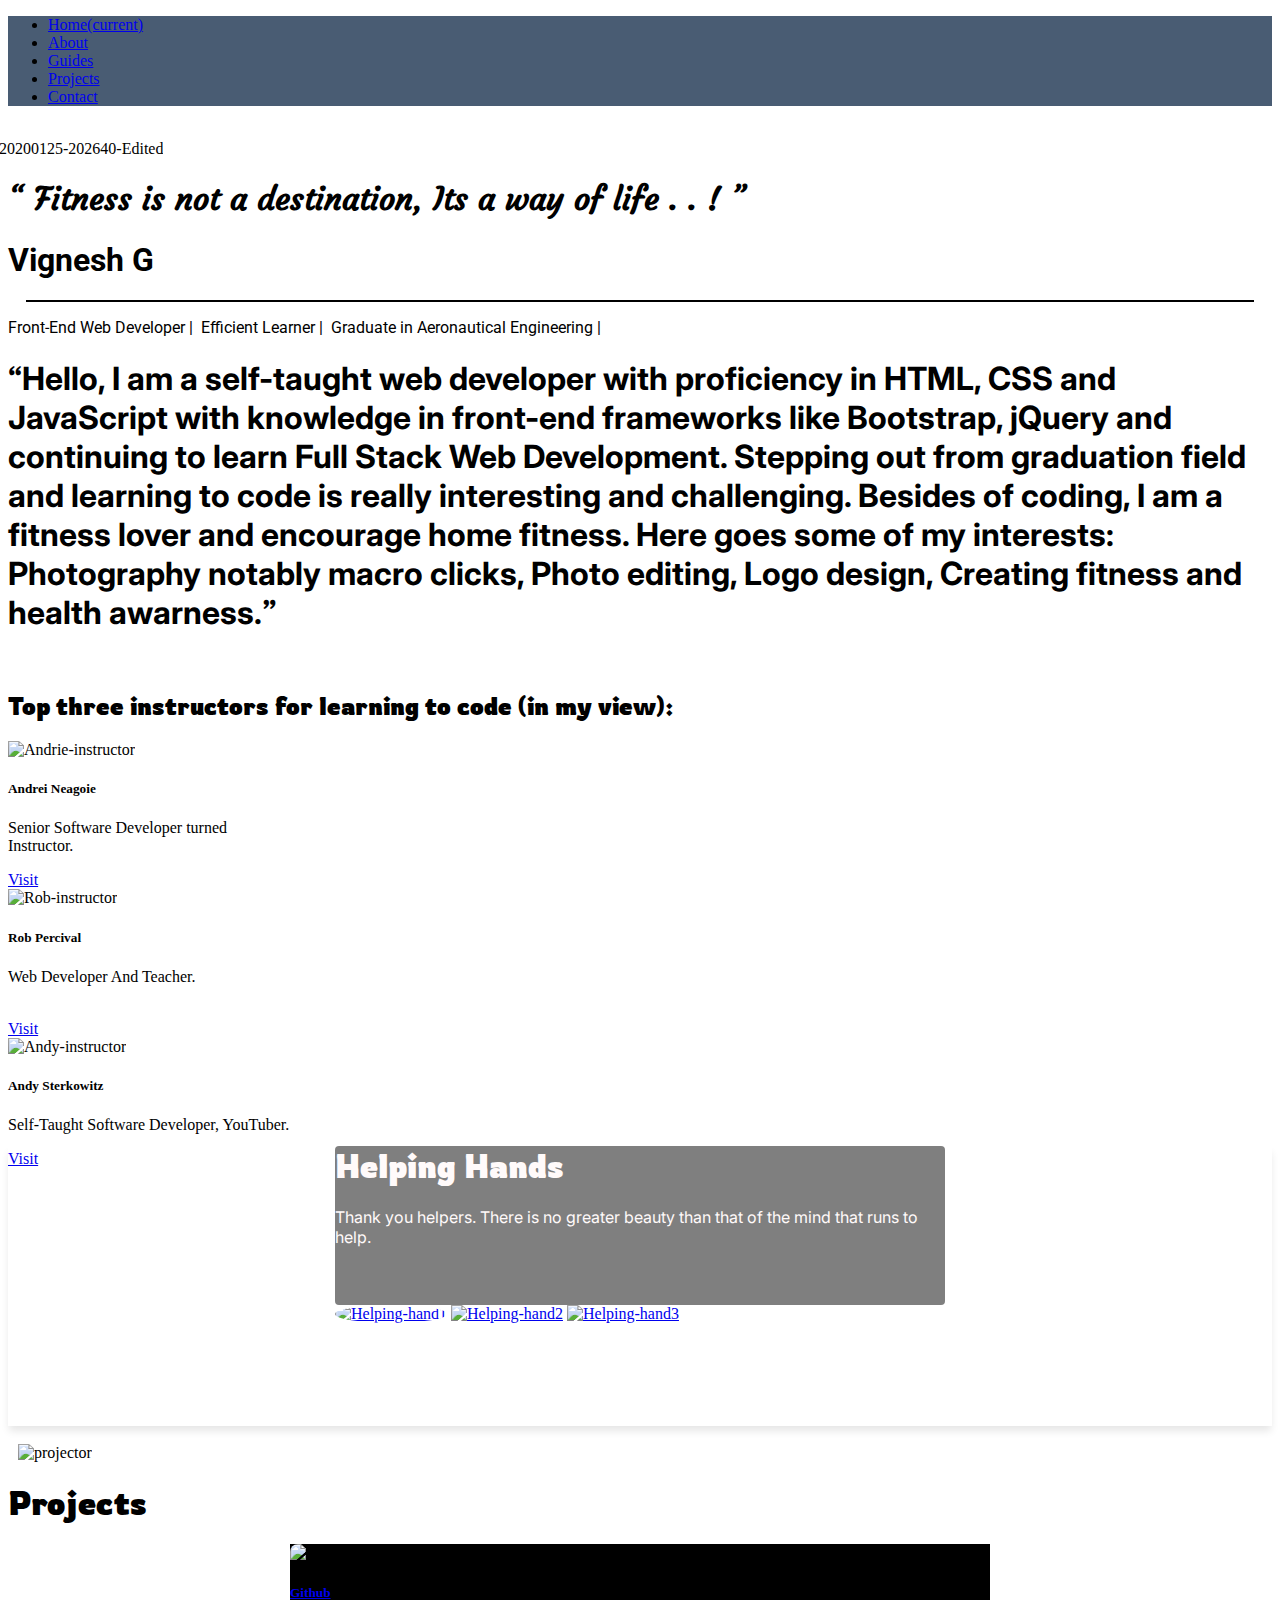
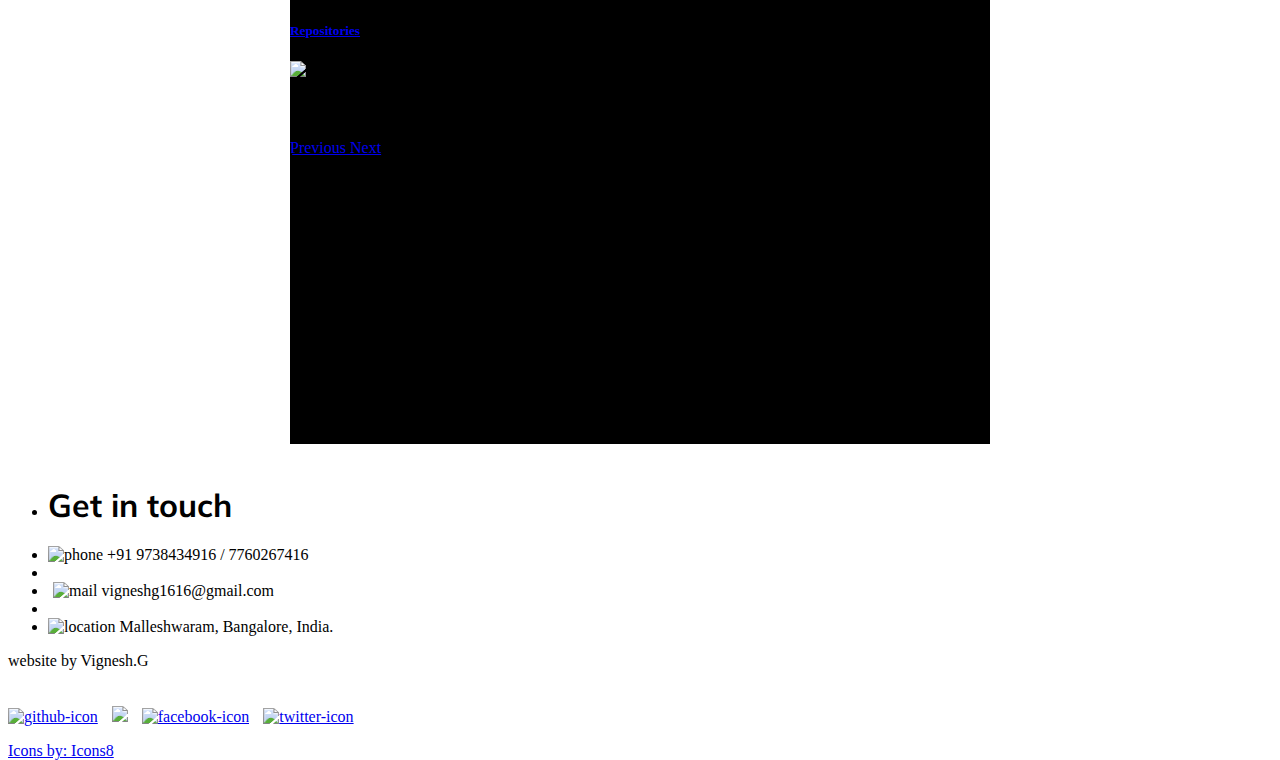
==== index.html @ 6b2b6264 "Add files via upload" ====
<!DOCTYPE html>
<html>

<head>
    <meta name="description" content="Portfolio website of Vignesh G, Front End Web Developer &amp; Graphic designer.">
    <meta name="keywords" content="Vignesh, Vignesh G, LeanBeast, Lean Beast, Web Developer, vg, Front End developer, Front End, vgbhai">

    <title>Vignesh G</title>
    <link rel="icon" type="image/png" href="https://i.ibb.co/ZXrVsCr/Leanbeast-favicon.png">
    <link rel="apple-touch-icon" href="https://i.ibb.co/ZXrVsCr/Leanbeast-favicon.png">
    <link rel="apple-touch-icon" sizes="72x72" href="https://i.ibb.co/ZXrVsCr/Leanbeast-favicon.png">
    <link rel="apple-touch-icon" sizes="114x114" href="https://i.ibb.co/ZXrVsCr/Leanbeast-favicon.png">
    <link rel="stylesheet" href="https://stackpath.bootstrapcdn.com/bootstrap/4.5.0/css/bootstrap.min.css" integrity="sha384-9aIt2nRpC12Uk9gS9baDl411NQApFmC26EwAOH8WgZl5MYYxFfc+NcPb1dKGj7Sk" crossorigin="anonymous">
    <link href="https://fonts.googleapis.com/css2?family=Courgette&family=Domine&family=Inter:wght@300;400&family=Mulish&family=Roboto&family=Rowdies:wght@300&display=swap" rel="stylesheet">
    <link rel="stylesheet" href="./style.css" type="text/css">

</head>


<body>
    <!--Navbar-->

    <nav class="navbar navbar-expand-lg  navbar-light font-weight-bolder text-white  d-flex justify-content-end fixed-top navbarcolor">

        <!-- Navbar Button on Right, for it to work change below div class "navbar-expand" to "collapse navbar-collapse" -->
        <!--   <button class="navbar-toggler " type="button" data-toggle="collapse" data-target="#navbarSupportedContent" aria-controls="navbarSupportedContent" aria-expanded="false" aria-label="Toggle navigation">
            <span class="navbar-toggler-icon"></span>
        </button> -->


        <div class="navbar-expand" id="navbarSupportedContent">
            <ul class="navbar-nav mr-auto ">
                <li class="nav-item active ">
                    <a class="nav-link border-right border-white-50 px-4 text-light " href="#">Home<span class="sr-only">(current)</span></a>
                </li>
                <li class="nav-item">
                    <a class="nav-link border-right border-white-50 px-4 text-light" href="#about">About</a>
                </li>

                <li class="nav-item">
                    <a class="nav-link border-right border-white-50 px-4 text-light" href="#guide">Guides</a>
                </li>

                <li class="nav-item">

                    <a class="nav-link border-right border-white-50 px-4 text-light" href="#projects">Projects</a>
                </li>

                <li class="nav-item">
                    <a class="nav-link border-right border-white-50 px-4  text-light " href="#contact">Contact</a>
                </li>

            </ul>

        </div>
    </nav>
    <div class="container-fluid my-5">&nbsp;</div>

    <!--Photo Content-->

    <div class="jumbotron jumbotron-fluid shadow p-3 mb-5 bg-white mt-5 jumbotronmod d-flex bd-highlight flex-row  user-select-none">
        <div class=" p-2 bd-highlight my-0">
            <img class="mypic" src="https://i.ibb.co/gvtqM6b/20200125-202640-Edited.jpg" alt="20200125-202640-Edited"> </div>

        <div class=" p-2 flex-column d-flex align-items-start bd-highlight  ">
            <div class="mb-auto p-2 bd-highlight ml-3">
                <h1 class="fit_quote">&ldquo; Fitness is not a destination, Its a way of life . . &#33; &rdquo; </h1>
            </div>
            <!--        <div class="sep">&nbsp;</div> -->
            <div class="d-flex flex-column p-2 bd-highlight ">
                <h1 class="display-4 ml-3 mb-n2 bd-highlight myname">Vignesh G </h1>
                <hr class="mb-2 ml-4 nameline shadow bg-white rounded   ">
                <div class="d-flex flex-row">
                    <p class="ml-4 myskills ">Front-End Web Developer &#124;&nbsp; Efficient Learner &#124;&nbsp; Graduate in Aeronautical Engineering &#124;</p>
                </div>
            </div>
            <div id="about"></div>
        </div>

    </div>

    <!--About Me-->

    <h1 class="display-4  px-5  text-justify content_text  user-select-none"><span class="doublequotes">&ldquo;</span>Hello, I am a self-taught web developer with proficiency in HTML, CSS and JavaScript with knowledge in front-end frameworks like Bootstrap, jQuery and continuing to learn Full Stack Web Development. Stepping out from graduation field and learning to code is really interesting and challenging. Besides of coding, I am a fitness lover and encourage home fitness. Here goes some of my interests: Photography notably macro clicks, Photo editing, Logo design, Creating fitness and health awarness.<span class="doublequotes">&rdquo;</span> </h1>

    <div class="m-5" id="guide">&nbsp;</div>

    <!--   Instructors-->

    <div class="jumbotron jumbotron_instructors m-auto  shadow rounded pt-2  user-select-none">
        <h2 class="display-5 pb-1 text-center heading_text">Top three instructors for learning to code (in my view):</h2>

        <div class="d-flex align-items-start">
            <div class="card  mb-n5 mx-3 d-flex flex-column bd-highlight " style="width: 18rem;">
                <img src="https://i.ibb.co/H7hWCCL/Andrie-instructor.jpg" class="card-img-top p-2 bd-highlight cardimg" alt="Andrie-instructor">
                <div class="card-body p-2 bd-highlight">
                    <h5 class="card-title text-center">Andrei Neagoie</h5>
                    <p class="card-text text-center">Senior Software Developer turned Instructor.</p>
                    <a href="https://www.udemy.com/user/andrei-neagoie/" target="_blank" class="btn btn-block btn-info mt-n1">Visit</a>
                </div>
            </div>

            <div class="card  mb-n5 mx-3 d-flex flex-column bd-highlight " style="width: 18rem;">
                <img src="https://i.ibb.co/qnCvxKD/Rob-instructor.jpg" class="card-img-top p-2 bd-highlight cardimg" alt="Rob-instructor">
                <div class="card-body p-2 bd-highlight">
                    <h5 class="card-title text-center">Rob Percival</h5>
                    <p class="card-text text-center">Web Developer And Teacher.<br>&nbsp;</p>
                    <a href="https://www.udemy.com/user/robpercival/" target="_blank" class="btn btn-block btn-info mt-n1">Visit</a>
                </div>
            </div>

            <div class="card  mb-n5 mx-3 d-flex flex-column bd-highlight " style="width: 18rem;">
                <img src="https://i.ibb.co/QDQJ0d8/Andy-instructor.jpg" class="card-img-top p-2 bd-highlight cardimg" alt="Andy-instructor">
                <div class="card-body p-2 bd-highlight">
                    <h5 class="card-title text-center">Andy Sterkowitz</h5>
                    <p class="card-text text-center">Self-Taught Software Developer, YouTuber.</p>
                    <a href="https://www.youtube.com/c/AndySterkowitz/featured" target="_blank" class="btn btn-block btn-info mt-n1">Visit</a>
                </div>
            </div>
        </div>

    </div>

    <div class=" m-5">&nbsp;</div>

    <!--        Helping hands-->

    <div class="jumbotron jumbotron_helpinghands flex-column bg-white  user-select-none  ">

        <div class="helping_hands shadow bg-white">
            <div class="helping_tint">
                <h1 class="display-4 text-center flex-column heading_text">Helping Hands</h1>
                <p class="lead text-center flex-column content_text">Thank you helpers. There is no greater beauty than that of the mind that runs to help.</p>
            </div>
            <div class="flex-row  d-flex justify-content-around">

                <a href="https://praveen.science/" target="_blank"><img class="helping_handsimg1 mt-4" src="https://i.ibb.co/1XvX3nL/Helping-hand1.jpg" alt="Helping-hand1" border="0"></a>



                <a href="https://www.linkedin.com/company/devscripts/" target="_blank"><img class="helping_handsimg2 mt-4 ml-3" src="https://i.ibb.co/MCDhyYk/Helping-hand2.png" alt="Helping-hand2" border="0"></a>

                <a href="https://letsupgrade.in/" target="_blank"><img class="helping_handsimg3 mt-5" src="https://i.ibb.co/qsQ3W7P/Helping-hand3.png" alt="Helping-hand3" border="0"></a>
            </div>

        </div>


    </div>

    <div class=" mt-5" id="projects">&nbsp;</div>

    <!--   Projects-->

    <div class="mt-5 bg-none d-flex flex-row bd-highlight mb-3  user-select-none">
        <img class="project_img p-2 bd-highlight mb-5" src="https://i.ibb.co/zPhQCy5/projector.png" alt="projector">
        <h1 class="display-4  bd-highlight heading_text ml-2">Projects</h1>
    </div>
    <div class="project_bar  user-select-none">
        <div id="carouselExampleFade" class="carousel slide carousel-fade shadow-lg" data-ride="carousel">
            <div class="carousel-inner">
                <div class="carousel-item active">
                    <img src="https://img.icons8.com/bubbles/500/000000/github.png" class="d-block w-100" alt="black1">
                    <div class="carousel-caption d-none d-md-block alert alert-success">
                        <a href="https://github.com/VigneshG1616?tab=repositories" target="_blank">
                            <h5>Github</h5>
                            <h5>Repositories</h5>
                        </a>



                    </div>
                </div>
                <div class="carousel-item">
                    <img src="https://i.ibb.co/W6vWXjB/black1.jpg" class="d-block w-100 " alt="black">
                    <div class="carousel-caption d-none d-md-block">
                        <h5>Adding soon</h5>
                        <!--        <p>Nulla vitae elit libero, a pharetra augue mollis interdum.</p>-->
                    </div>
                </div>

            </div>
            <a class="carousel-control-prev" href="#carouselExampleFade" role="button" data-slide="prev">
                <span class="carousel-control-prev-icon" aria-hidden="true"></span>
                <span class="sr-only">Previous</span>
            </a>
            <a class="carousel-control-next" href="#carouselExampleFade" role="button" data-slide="next">
                <span class="carousel-control-next-icon" aria-hidden="true"></span>
                <span class="sr-only">Next</span>
            </a>
        </div>
    </div>

    <div class="m-5">&nbsp;</div>

    <!--Get in touch-->

    <div class="jumbotron jumbotron-fluid jumbotron_bottom  d-flex justify-content-between" id="contact">

        <div class="">

            <ul class="list-unstyled ml-5 allow_selection">
                <li>
                    <h1 class="display-4 ml-3 contact_text  user-select-none">Get in touch</h1>
                </li>
                <li class="mt-3 ml-5 pl-5">
                    <img class="phone" src="https://img.icons8.com/ios-filled/50/000000/phone-message.png" alt="phone">
                    <span class="ml-2 pl-1">+91 9738434916 / 7760267416</span>
                </li>
                <li>&nbsp;</li>
                <li class="ml-5 pl-5">
                    <img class="mail" src="https://img.icons8.com/metro/26/000000/email.png" alt="mail">
                    <span class="ml-3">vigneshg1616&#64;gmail.com</span>
                </li>

                <li>&nbsp;</li>
                <li class="ml-5 pl-5">
                    <img class="location  " src="https://img.icons8.com/ios-glyphs/30/000000/map.png" alt="location">
                    <span class="mt-3 ml-2 pl-1 user-select-none">Malleshwaram, Bangalore, India.</span>
                </li>
            </ul>
        </div>


        <div class="d-flex align-items-end">
            <p class="text-secondary text-right mr-3 mb-1  user-select-none ">website by Vignesh.G</p>

        </div>
        <div class="icons d-flex align-items-end flex-column bd-highlight ">
            <div class=" bd-highlight mr-5"> <a href="https://github.com/VigneshG1616" target="_blank"><img src="https://img.icons8.com/ios-glyphs/60/000000/github.png" alt="github-icon" border="0"></a>
                <a href="https://www.linkedin.com/in/vignesh-g-0023aa116/" target="_blank"><img src="https://img.icons8.com/ios-glyphs/60/000000/linkedin-circled.png"></a>
                <a href="https://www.facebook.com/vignesh.gopal.73/about" target="_blank"><img src="https://img.icons8.com/ios-glyphs/60/000000/facebook-new.png" alt="facebook-icon" border="0"></a>
                <a href="https://twitter.com/VigneshGopal16" target="_blank"><img src="https://img.icons8.com/ios-glyphs/60/000000/twitter-circled.png" alt="twitter-icon" border="0"></a></div>
            <div class=" mt-auto  bd-highlight"> <a class="alert-light" href="https://icons8.com/icons" target="_blank">
                    <p class="alert-link mr-3 mb-1  user-select-none">Icons by&#58; Icons8</p>
                </a></div>
        </div>

    </div>

    <!--Scripts-->

    <script src="https://code.jquery.com/jquery-3.5.1.slim.min.js" integrity="sha384-DfXdz2htPH0lsSSs5nCTpuj/zy4C+OGpamoFVy38MVBnE+IbbVYUew+OrCXaRkfj" crossorigin="anonymous"></script>
    <script src="https://cdn.jsdelivr.net/npm/popper.js@1.16.0/dist/umd/popper.min.js" integrity="sha384-Q6E9RHvbIyZFJoft+2mJbHaEWldlvI9IOYy5n3zV9zzTtmI3UksdQRVvoxMfooAo" crossorigin="anonymous"></script>
    <script src="https://stackpath.bootstrapcdn.com/bootstrap/4.5.0/js/bootstrap.min.js" integrity="sha384-OgVRvuATP1z7JjHLkuOU7Xw704+h835Lr+6QL9UvYjZE3Ipu6Tp75j7Bh/kR0JKI" crossorigin="anonymous"></script>

    <script>
        window.scrollTo(0, 0);

    </script>
</body>

</html>
---- style.css ----
html {
            min-height: 100%;
            overflow-y: scroll;
            scroll-behavior: smooth;
        }

        body {
            min-height: 100%;
            
        }

    /*Navbar*/

        .navbarcolor {
            background-color: #495c73;
        }

    /*Photosection*/

        .jumbotronmod {
            background: none;
        }

        .mypic {
            margin-top: -24px;
            margin-bottom: -24px;
            margin-left: -25px;
        }

        .fit_quote {
            font-family: 'Courgette', cursive;
        }

        .myname {
            font-family: 'Roboto', sans-serif;
        }

        .nameline {
            border: 0.0001em solid black;
            width: 97%;
        }

        .myskills {
            font-family: 'Roboto', sans-serif;
        }

/*Content*/

        .content_text {
            font-family: 'Inter', sans-serif;
        }

        .doublequotes {
            font-family: 'Domine', serif;
        }

/*Instructors*/
        .heading_text {
            font-family: 'Rowdies', cursive;
        }

        .jumbotron_instructors {
            width: 950px;
            height: 495px;
        }

/*Helping_hands*/
        .helping_hands {
            height: 350px;
        }

        .sep {
            margin-bottom: 25px;
        }

        .jumbotron_helpinghands {
            height: 280px;
            width: 100%;
            background-size: 100% 100%;
            color: snow;
            box-shadow: 0 6px 8px -1px rgba(0, 0, 0, 0.1);
        }

        .jumbotron_helpinghands img {
            transition: all .6s;
        }

        .jumbotron_helpinghands img:hover {
            transform: scale(1.2);
        }


        .helping_hands {
            background-image: url(https://i.ibb.co/MVkMGxp/helping-hand.jpg);
            background-size: contain;
            background-repeat: no-repeat;
            height: 315px;
            width: 610px;
            margin: 0 auto;
            margin-top: -80px;
            border-radius: 4px;
        }

        .helping_tint {
            background-color: rgba(0, 0, 0, 0.5);

            top: 0;
            left: 0;
            width: 610;
            height: 159px;
            border-radius: 4px;
        }

        .helping_handsimg1 {
            width: 125px;
            height: 125px;
            border-radius: 100%;
        }

        .helping_handsimg2 {
            width: 120px;
            height: 120px;
        }

        .helping_handsimg3 {
            width: 190px;
            height: 80px;
        }

/*Projects*/
         .project_bar {
            width: 700px;
            height: 500px;
            margin: auto;
            background-color: black;
        }

        .project_img {
            height: 80px;
            width: 80px;
            margin-left: 10px;
        }

        .carousel {
            overflow: hidden;
            border-radius: 8px;
        }

        .carousel-item img {
            width: 700px;
            height: 500px;
        }


/*Get_in_touch*/
            
        .jumbotron_bottom {
            height: 240px;
            padding-top: 0;
            padding-bottom: 0;
            margin-bottom: 0;
        }

        .phone {
            width: 26px;
            height: 30px;
        }

        .mail {
            width: 20px;
            height: 22px;
            margin-left: 5px;
        }

        .location {
            margin-top: -5px;
            width: 30px;
            height: 25px;
        }

        .icons img {
            margin-top: 20px;
            margin-right: 10px;
            transition: all .3s;
        }

        .icons img:hover {
            transform: scale(1.1);
        }

        
        #contact {
            border-top: 1px solid white;

            transition: all 0.5s;
        }

        #contact:target {
            border-top: 8px solid RGBA(255, 149, 0, 1);
            border-bottom: 8px solid RGBA(0, 196, 0, 0.85);
        }

        .contact_text {
            font-family: 'Mulish', sans-serif;
        }
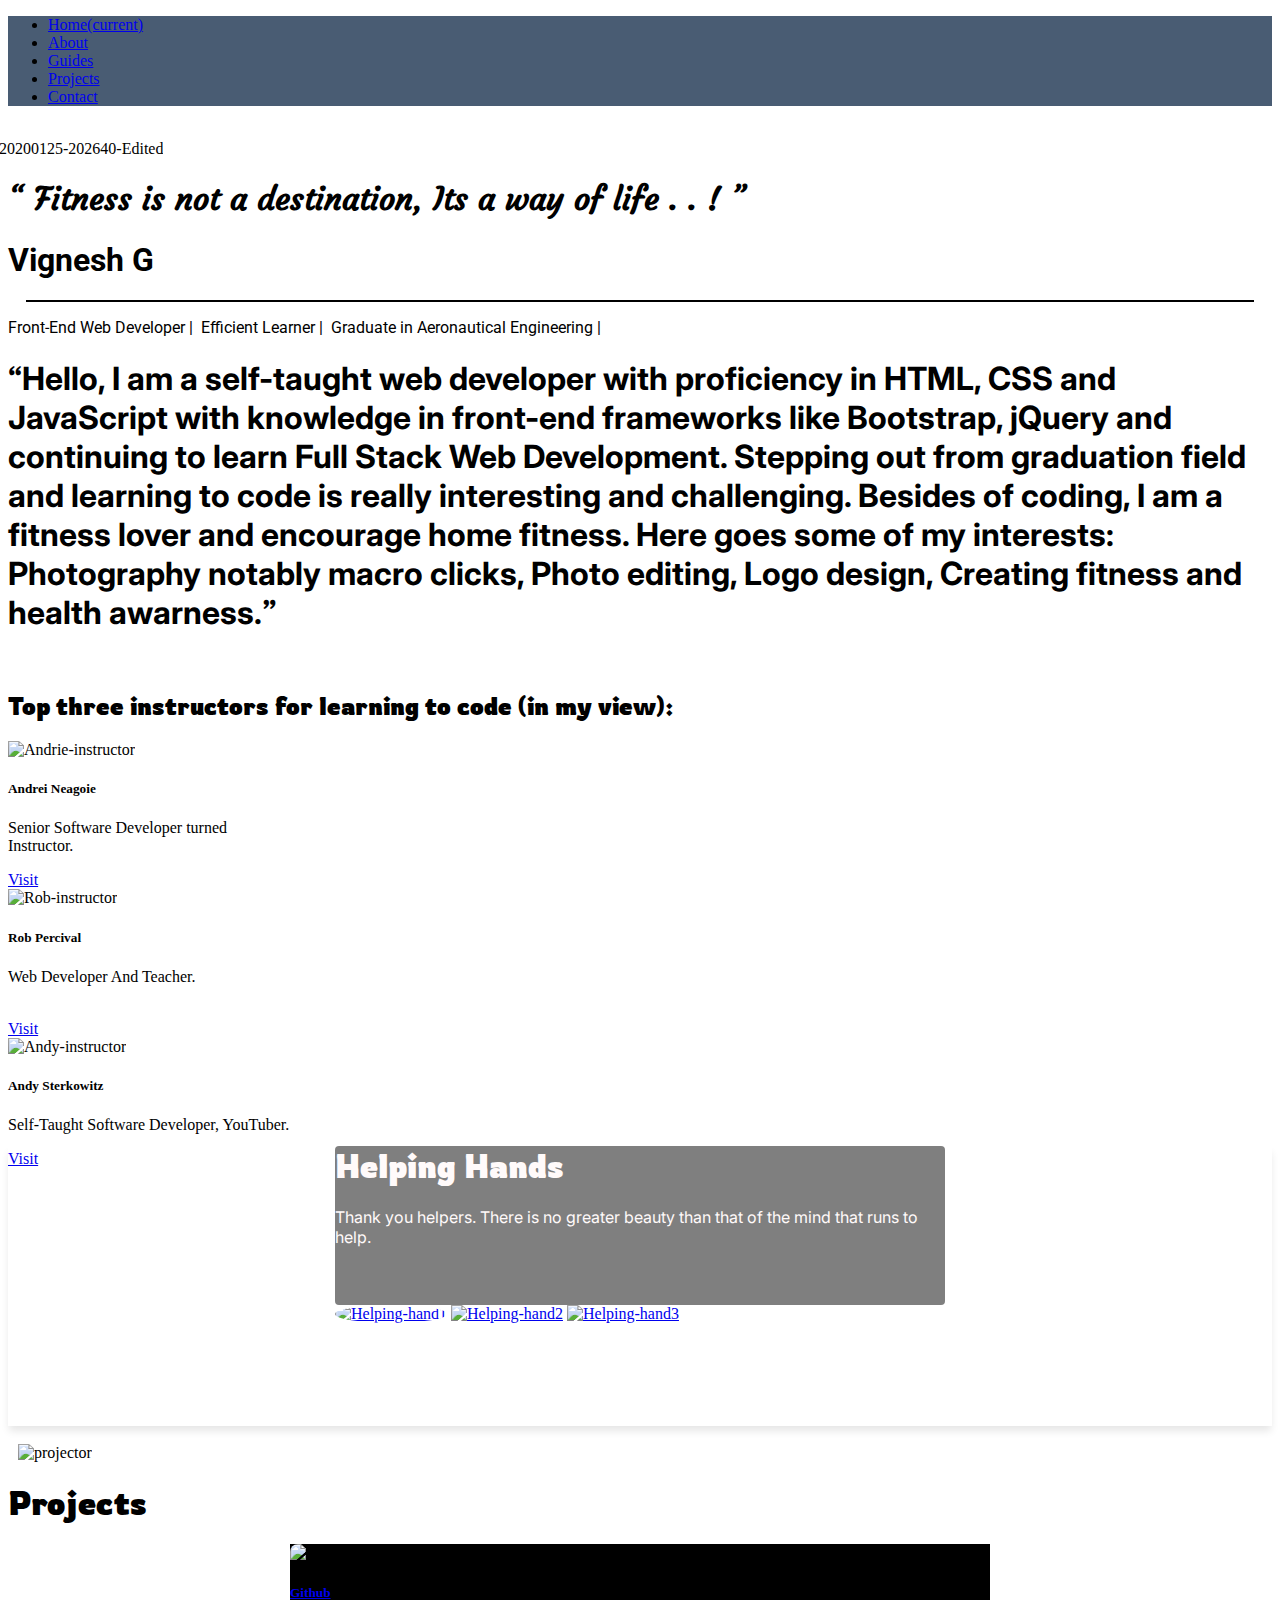
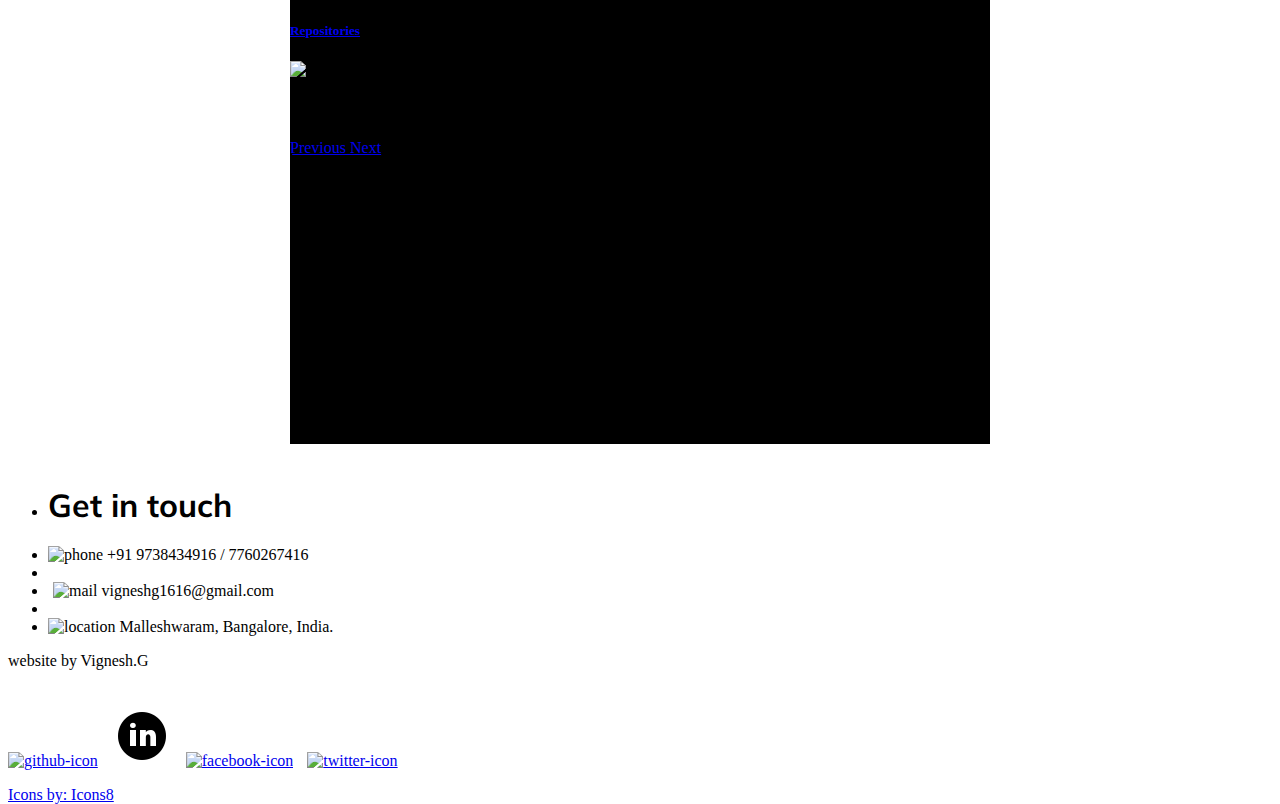
==== commit 45590ae4: "Update index.html" ====
--- a/index.html
+++ b/index.html
@@ -228,7 +228,7 @@
         </div>
         <div class="icons d-flex align-items-end flex-column bd-highlight ">
             <div class=" bd-highlight mr-5"> <a href="https://github.com/VigneshG1616" target="_blank"><img src="https://img.icons8.com/ios-glyphs/60/000000/github.png" alt="github-icon" border="0"></a>
-                <a href="https://www.linkedin.com/in/vignesh-g-0023aa116/" target="_blank"><img src="https://img.icons8.com/ios-glyphs/60/000000/linkedin-circled.png"></a>
+                <a href="https://www.linkedin.com/in/vignesh-g-0023aa116/" target="_blank"><img src="[data-uri]"></a>
                 <a href="https://www.facebook.com/vignesh.gopal.73/about" target="_blank"><img src="https://img.icons8.com/ios-glyphs/60/000000/facebook-new.png" alt="facebook-icon" border="0"></a>
                 <a href="https://twitter.com/VigneshGopal16" target="_blank"><img src="https://img.icons8.com/ios-glyphs/60/000000/twitter-circled.png" alt="twitter-icon" border="0"></a></div>
             <div class=" mt-auto  bd-highlight"> <a class="alert-light" href="https://icons8.com/icons" target="_blank">
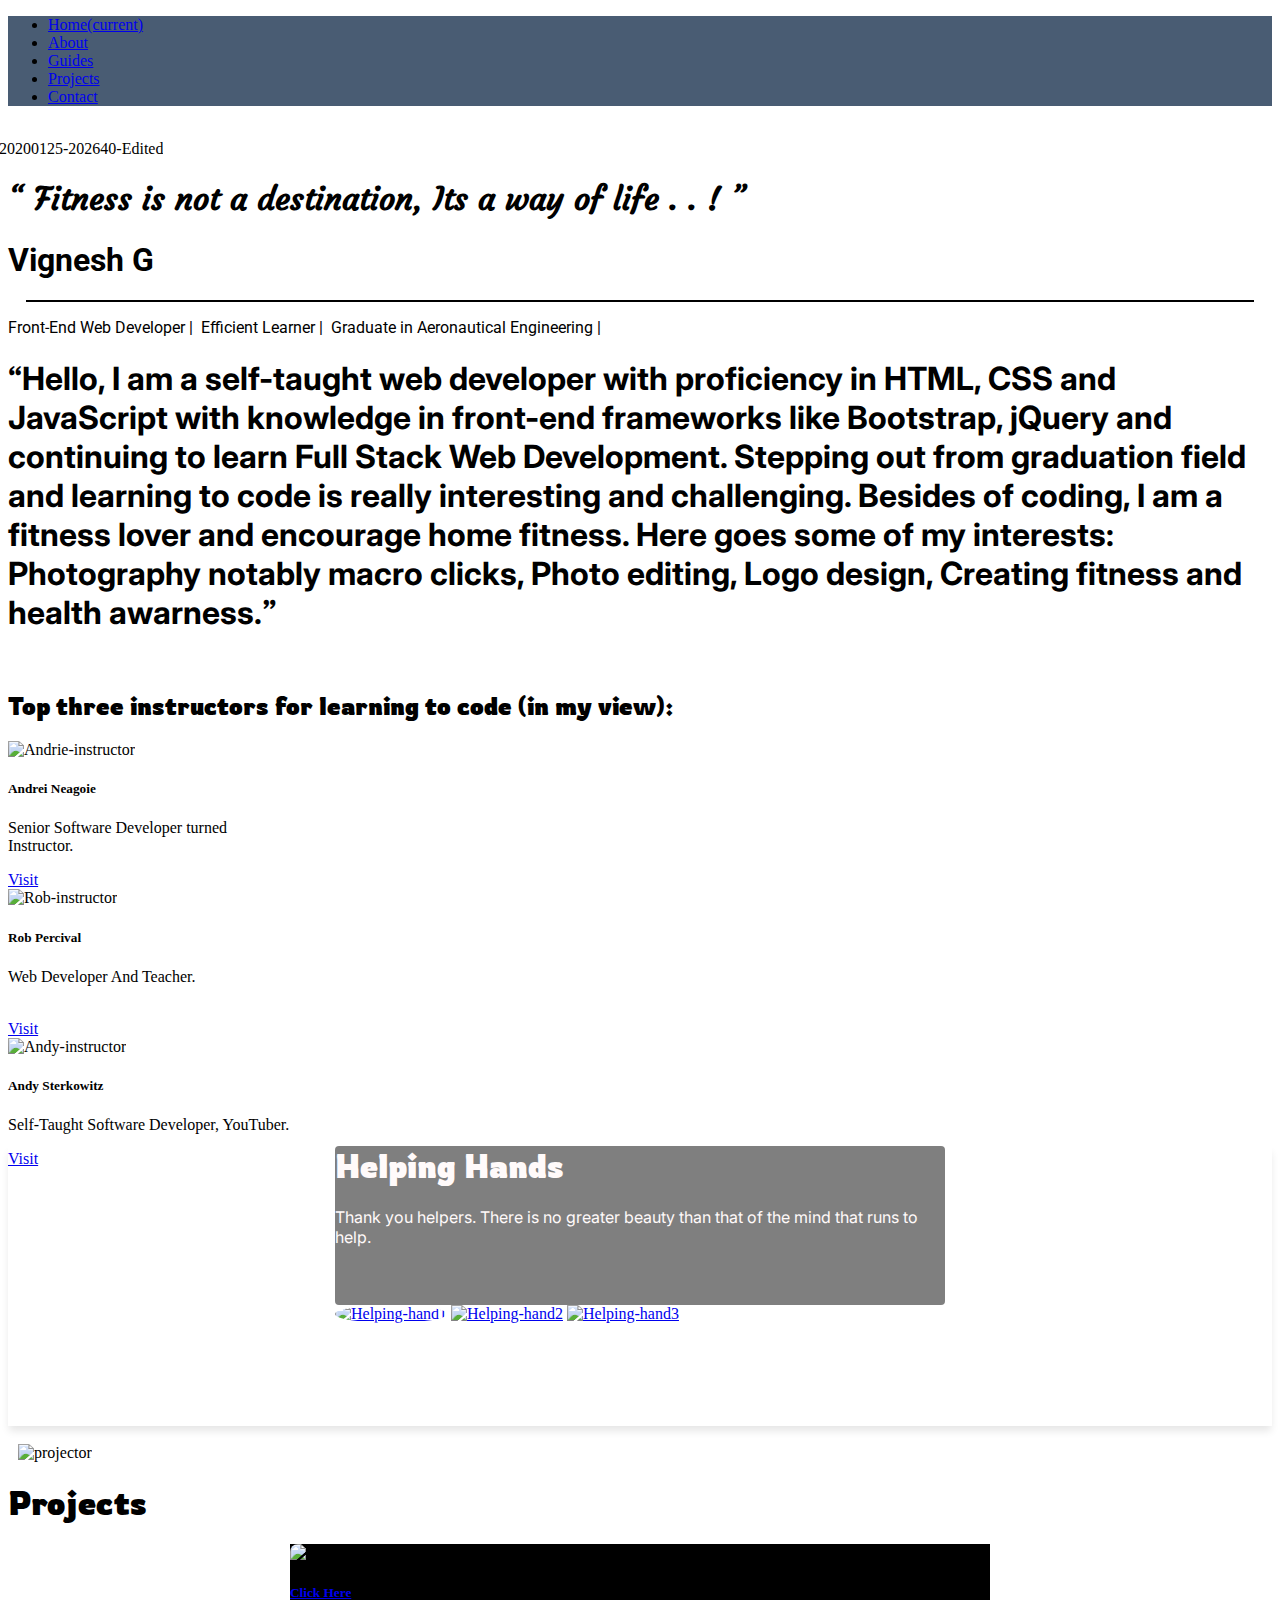
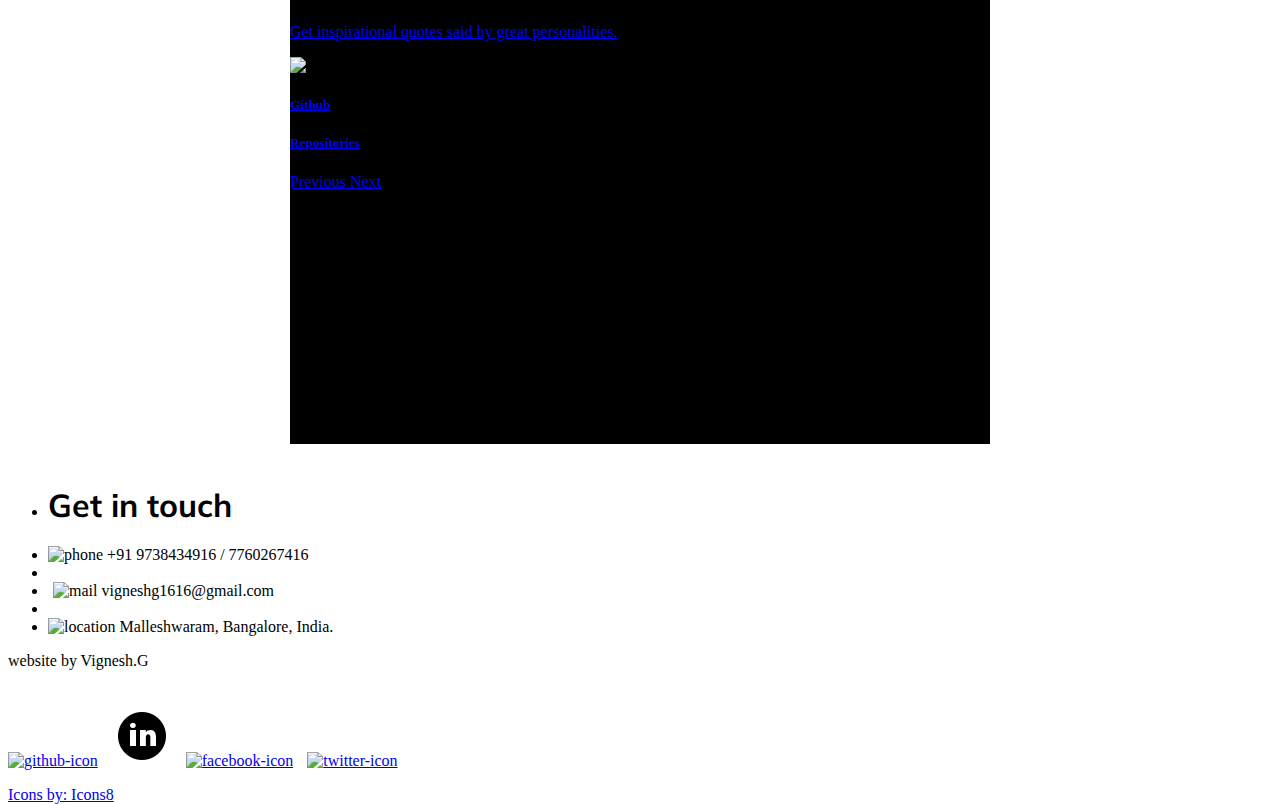
==== commit c7dbbef7: "Update index.html" ====
--- a/index.html
+++ b/index.html
@@ -159,26 +159,30 @@
     <div class="project_bar  user-select-none">
         <div id="carouselExampleFade" class="carousel slide carousel-fade shadow-lg" data-ride="carousel">
             <div class="carousel-inner">
-                <div class="carousel-item active">
+
+                <!-- Project 1 -->
+
+                <div class="carousel-item active" data-interval="8000">
+                    <img src="https://i.ibb.co/ys1444b/Quote-gen-project.png" class="d-block w-100 " alt="black">
+                    <div class="carousel-caption d-none d-md-block ">
+                      <a href="https://vigneshg1616.github.io/Quote_Generator_Modified/" target="_blank" class="text-light">
+                        <h5>Click Here</h5>
+                               <p>Get inspirational quotes said by great personalities.</p></a>
+                    </div>
+                </div>
+
+                 <!-- Project 2 -->
+
+                <div class="carousel-item" data-interval="3000">
                     <img src="https://img.icons8.com/bubbles/500/000000/github.png" class="d-block w-100" alt="black1">
                     <div class="carousel-caption d-none d-md-block alert alert-success">
                         <a href="https://github.com/VigneshG1616?tab=repositories" target="_blank">
                             <h5>Github</h5>
                             <h5>Repositories</h5>
                         </a>
-
-
-
                     </div>
                 </div>
-                <div class="carousel-item">
-                    <img src="https://i.ibb.co/W6vWXjB/black1.jpg" class="d-block w-100 " alt="black">
-                    <div class="carousel-caption d-none d-md-block">
-                        <h5>Adding soon</h5>
-                        <!--        <p>Nulla vitae elit libero, a pharetra augue mollis interdum.</p>-->
-                    </div>
-                </div>
-
+              
             </div>
             <a class="carousel-control-prev" href="#carouselExampleFade" role="button" data-slide="prev">
                 <span class="carousel-control-prev-icon" aria-hidden="true"></span>
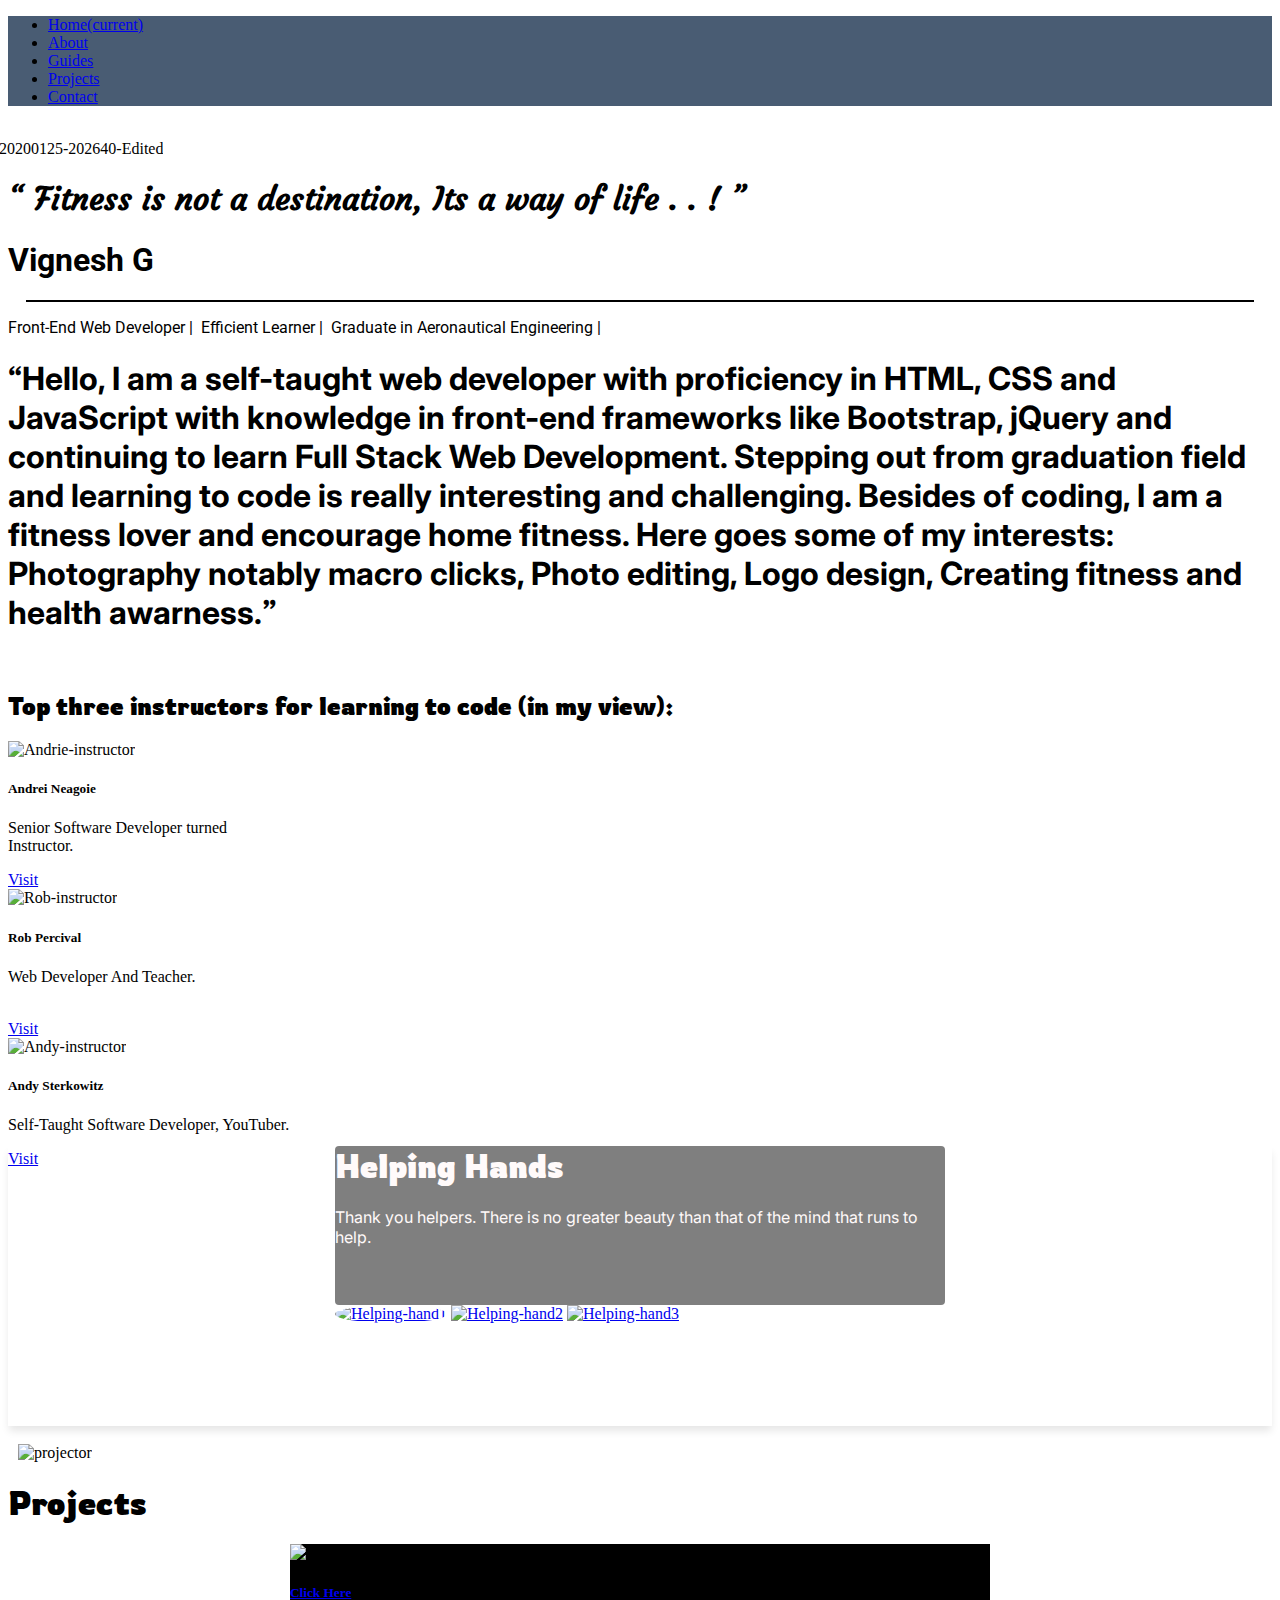
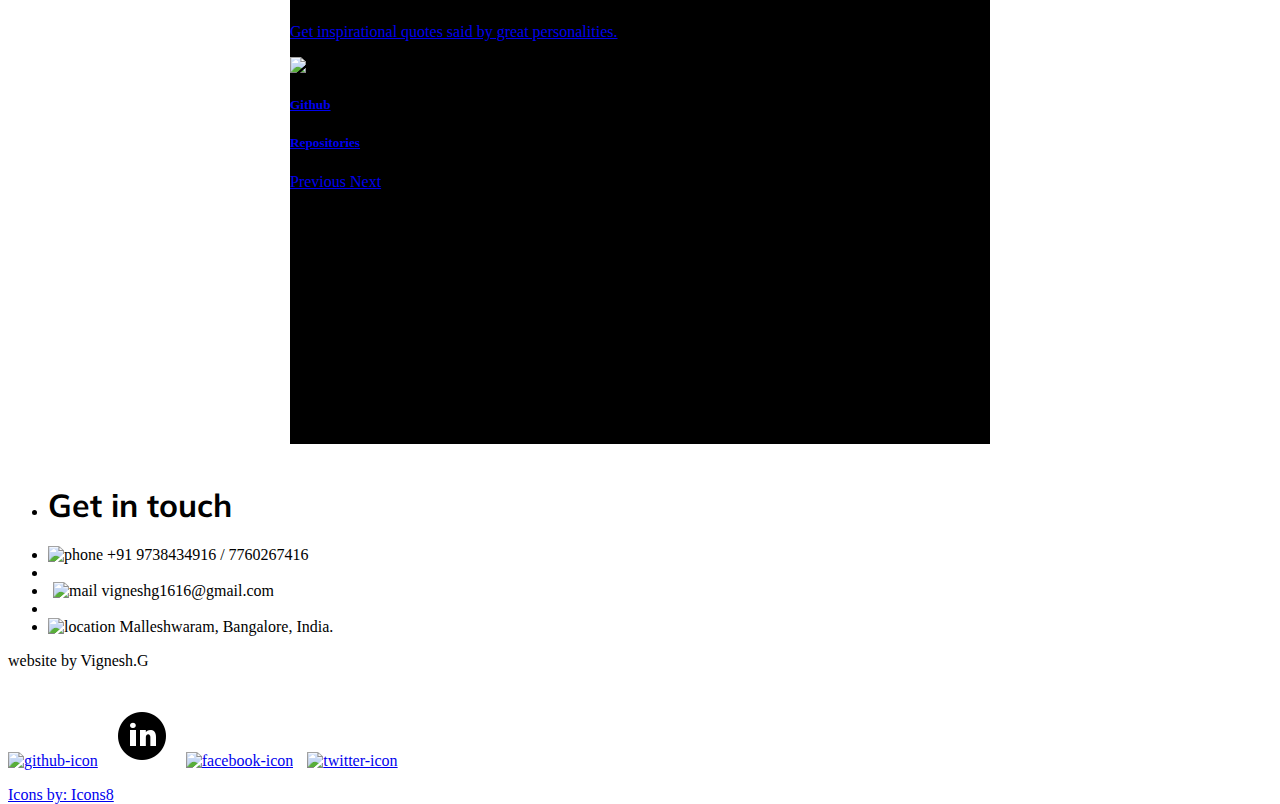
==== commit 0aca0fdf: "Update index.html" ====
--- a/index.html
+++ b/index.html
@@ -81,7 +81,7 @@
 
     <!--About Me-->
 
-    <h1 class="display-4  px-5  text-justify content_text  user-select-none"><span class="doublequotes">&ldquo;</span>Hello, I am a self-taught web developer with proficiency in HTML, CSS and JavaScript with knowledge in front-end frameworks like Bootstrap, jQuery and continuing to learn Full Stack Web Development. Stepping out from graduation field and learning to code is really interesting and challenging. Besides of coding, I am a fitness lover and encourage home fitness. Here goes some of my interests: Photography notably macro clicks, Photo editing, Logo design, Creating fitness and health awarness.<span class="doublequotes">&rdquo;</span> </h1>
+    <h1 class="display-5  px-5  text-justify content_text  user-select-none m-auto"><span class="doublequotes">&ldquo;</span>Hello, I am a self-taught web developer with proficiency in HTML, CSS and JavaScript with knowledge in front-end frameworks like Bootstrap, jQuery and continuing to learn Full Stack Web Development. Stepping out from graduation field and learning to code is really interesting and challenging. Besides of coding, I am a fitness lover and encourage home fitness. Here goes some of my interests: Photography notably macro clicks, Photo editing, Logo design, Creating fitness and health awarness.<span class="doublequotes">&rdquo;</span> </h1>
 
     <div class="m-5" id="guide">&nbsp;</div>
 
--- a/style.css
+++ b/style.css
@@ -1,4 +1,4 @@
-        html {
+               html {
             min-height: 100%;
             overflow-y: scroll;
             scroll-behavior: smooth;
@@ -143,7 +143,7 @@
 
         .carousel {
             overflow: hidden;
-            border-radius: 8px;
+            
         }
 
         .carousel-item img {
@@ -203,3 +203,4 @@
         .contact_text {
             font-family: 'Mulish', sans-serif;
         }
+
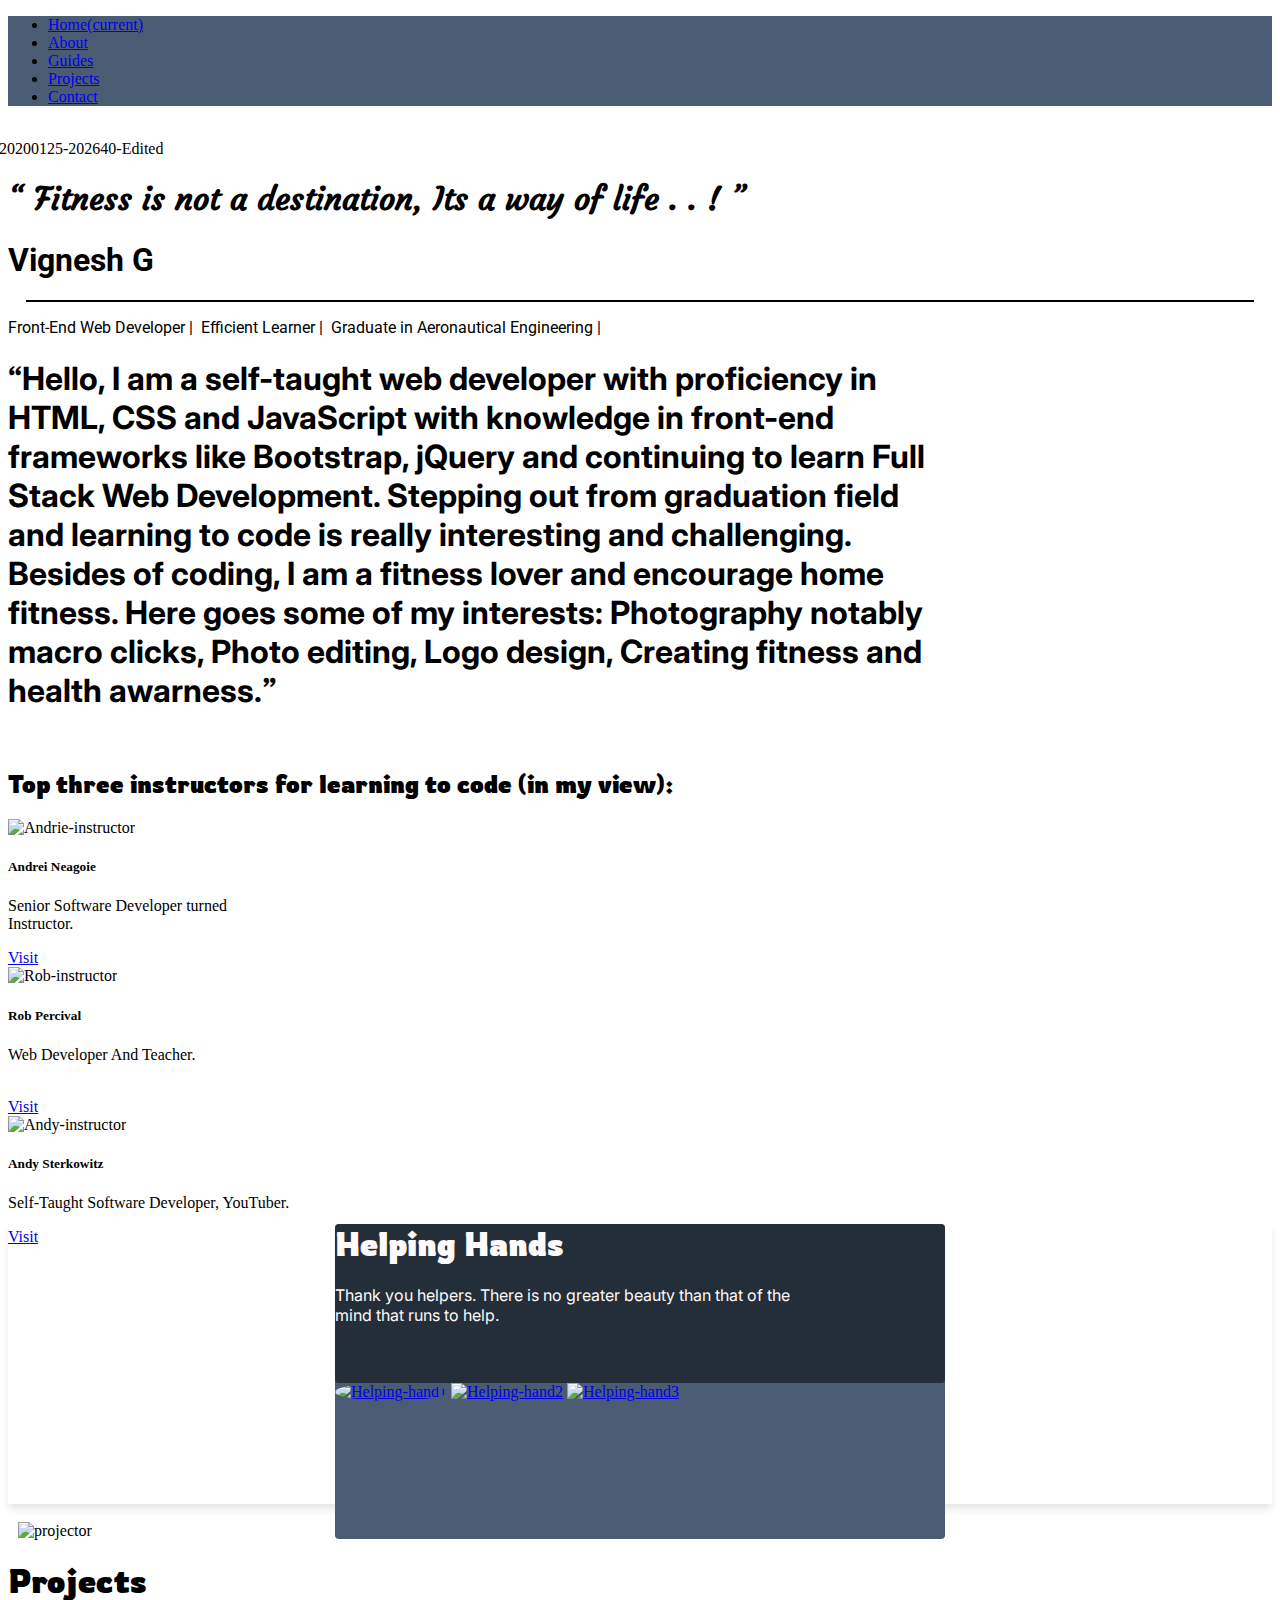
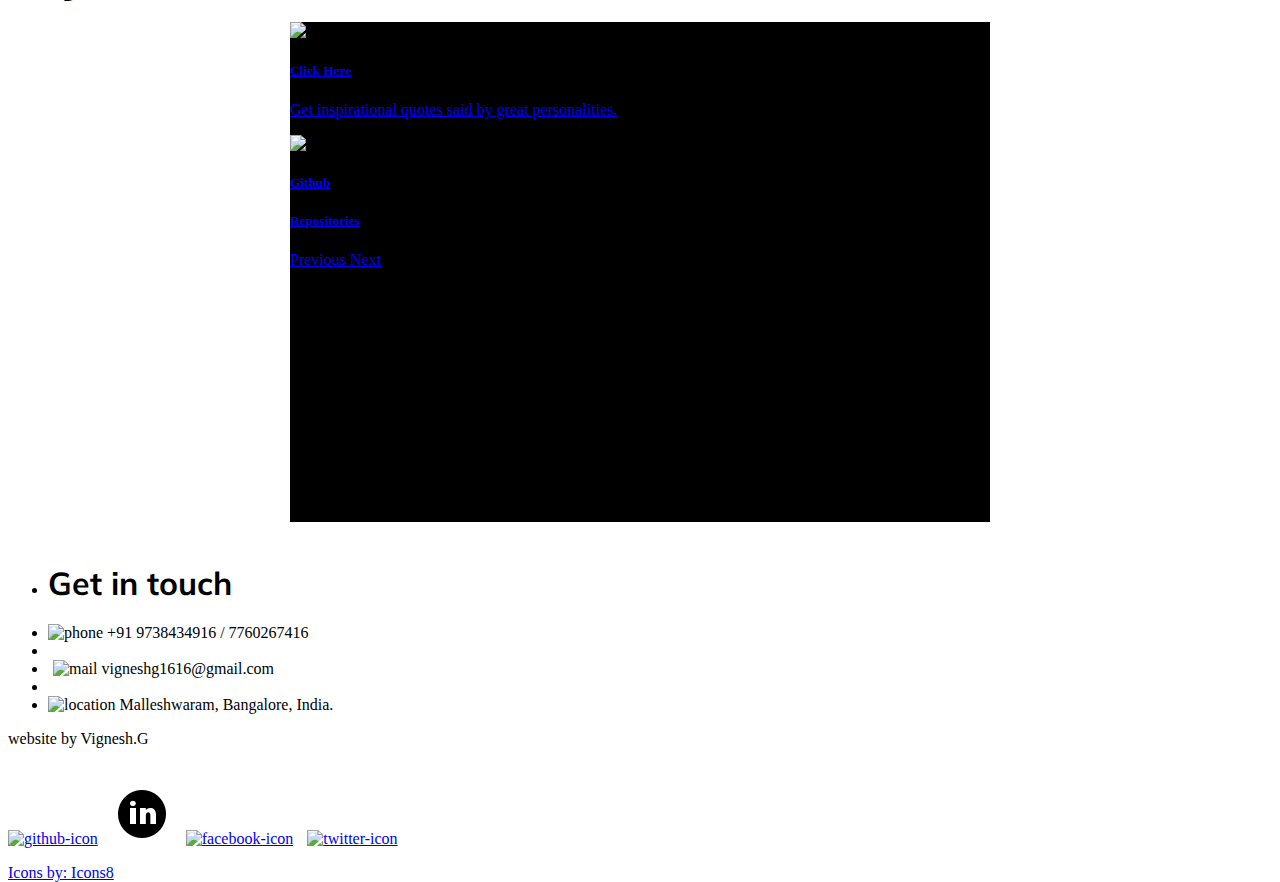
==== commit 5706f8c0: "Update index.html" ====
--- a/index.html
+++ b/index.html
@@ -125,7 +125,7 @@
 
     <!--        Helping hands-->
 
-    <div class="jumbotron jumbotron_helpinghands flex-column bg-white  user-select-none  ">
+    <div class="jumbotron jumbotron_helpinghands flex-column  user-select-none  ">
 
         <div class="helping_hands shadow bg-white">
             <div class="helping_tint">
--- a/style.css
+++ b/style.css
@@ -48,6 +48,7 @@
 
         .content_text {
             font-family: 'Inter', sans-serif;
+          max-width: 75%
         }
 
         .doublequotes {
@@ -91,7 +92,7 @@
 
 
         .helping_hands {
-            background-image: url(https://i.ibb.co/MVkMGxp/helping-hand.jpg);
+            background: #495C73;
             background-size: contain;
             background-repeat: no-repeat;
             height: 315px;
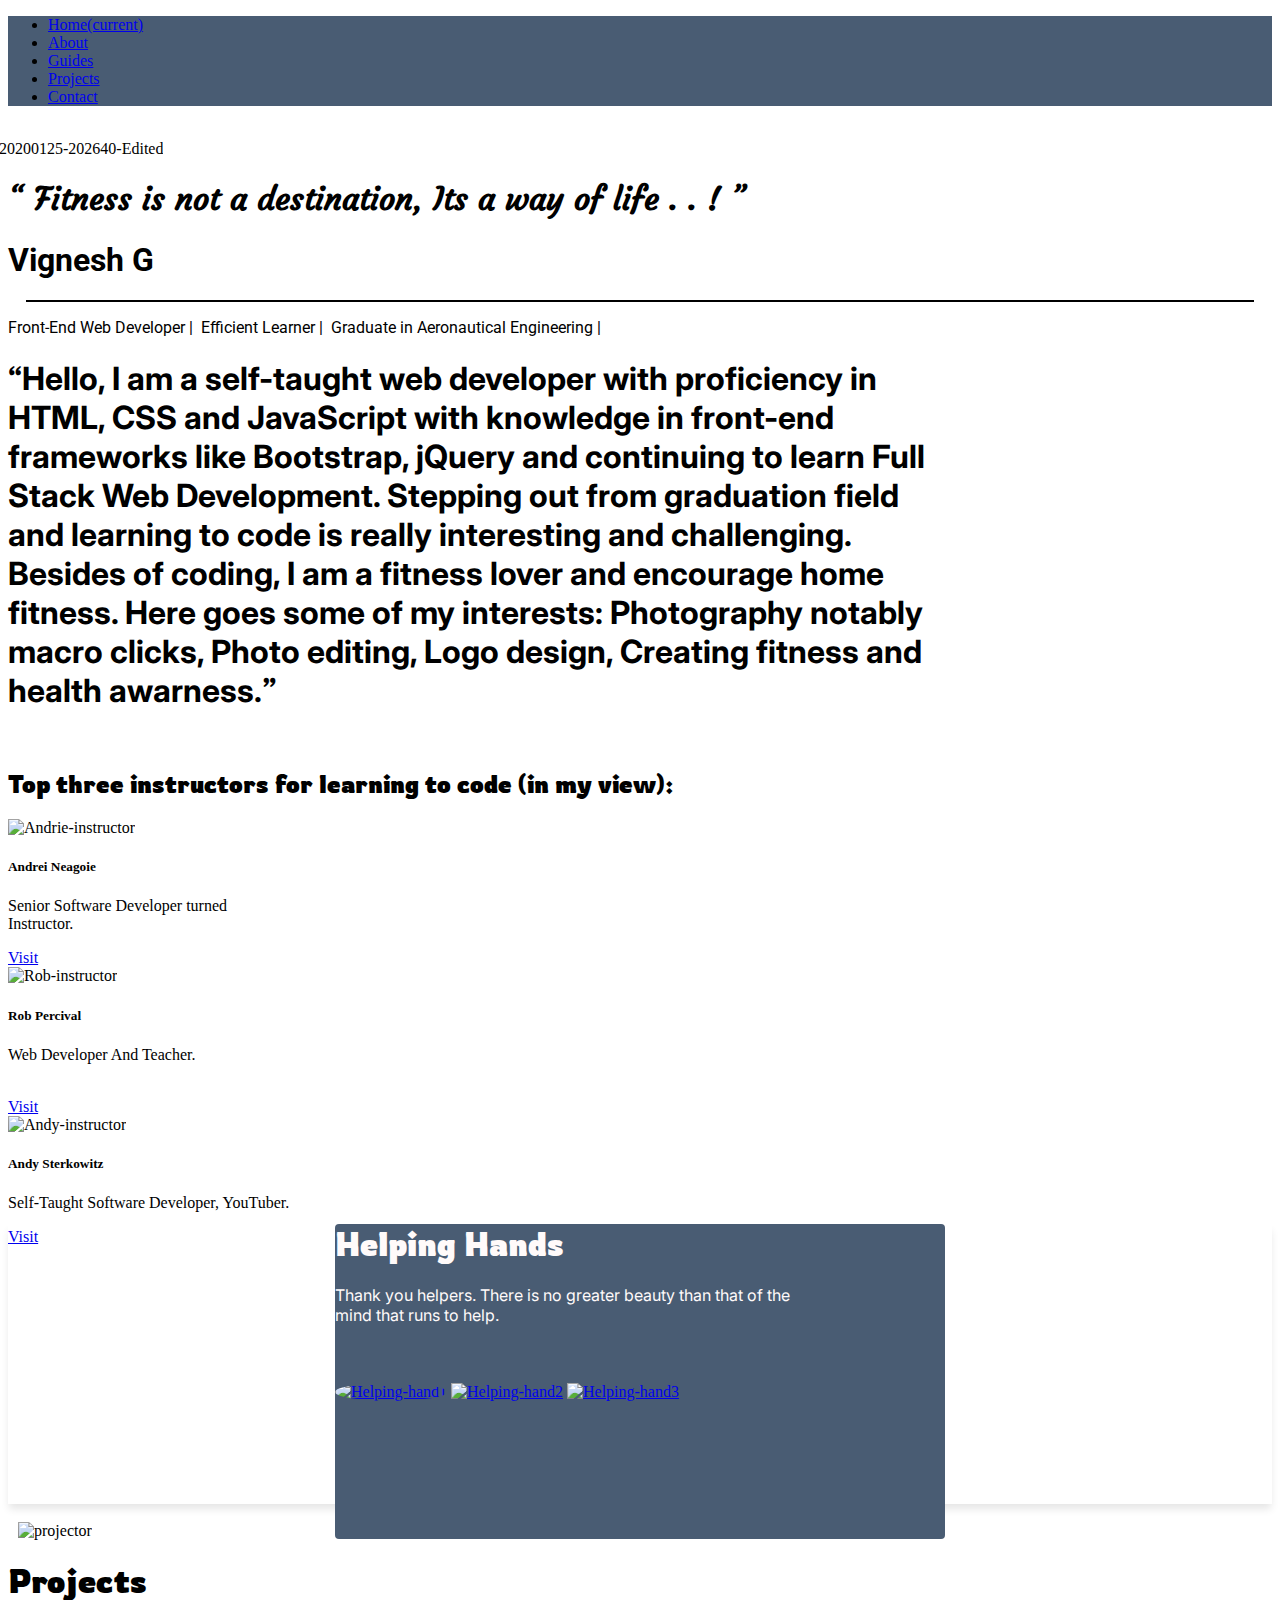
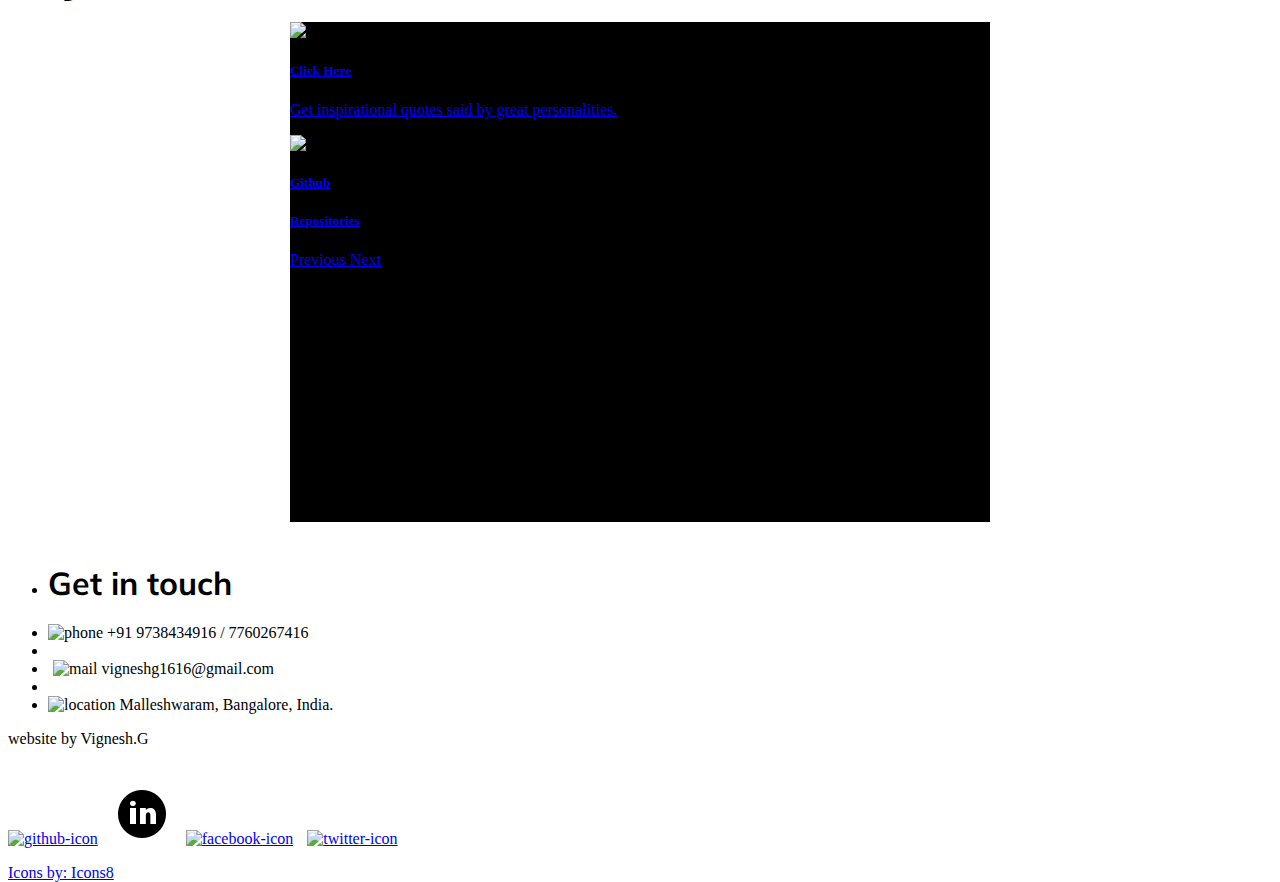
==== commit ba9ac1f1: "Update index.html" ====
--- a/index.html
+++ b/index.html
@@ -127,7 +127,7 @@
 
     <div class="jumbotron jumbotron_helpinghands flex-column  user-select-none  ">
 
-        <div class="helping_hands shadow bg-white">
+        <div class="helping_hands shadow">
             <div class="helping_tint">
                 <h1 class="display-4 text-center flex-column heading_text">Helping Hands</h1>
                 <p class="lead text-center flex-column content_text">Thank you helpers. There is no greater beauty than that of the mind that runs to help.</p>
--- a/style.css
+++ b/style.css
@@ -103,7 +103,7 @@
         }
 
         .helping_tint {
-            background-color: rgba(0, 0, 0, 0.5);
+       
 
             top: 0;
             left: 0;
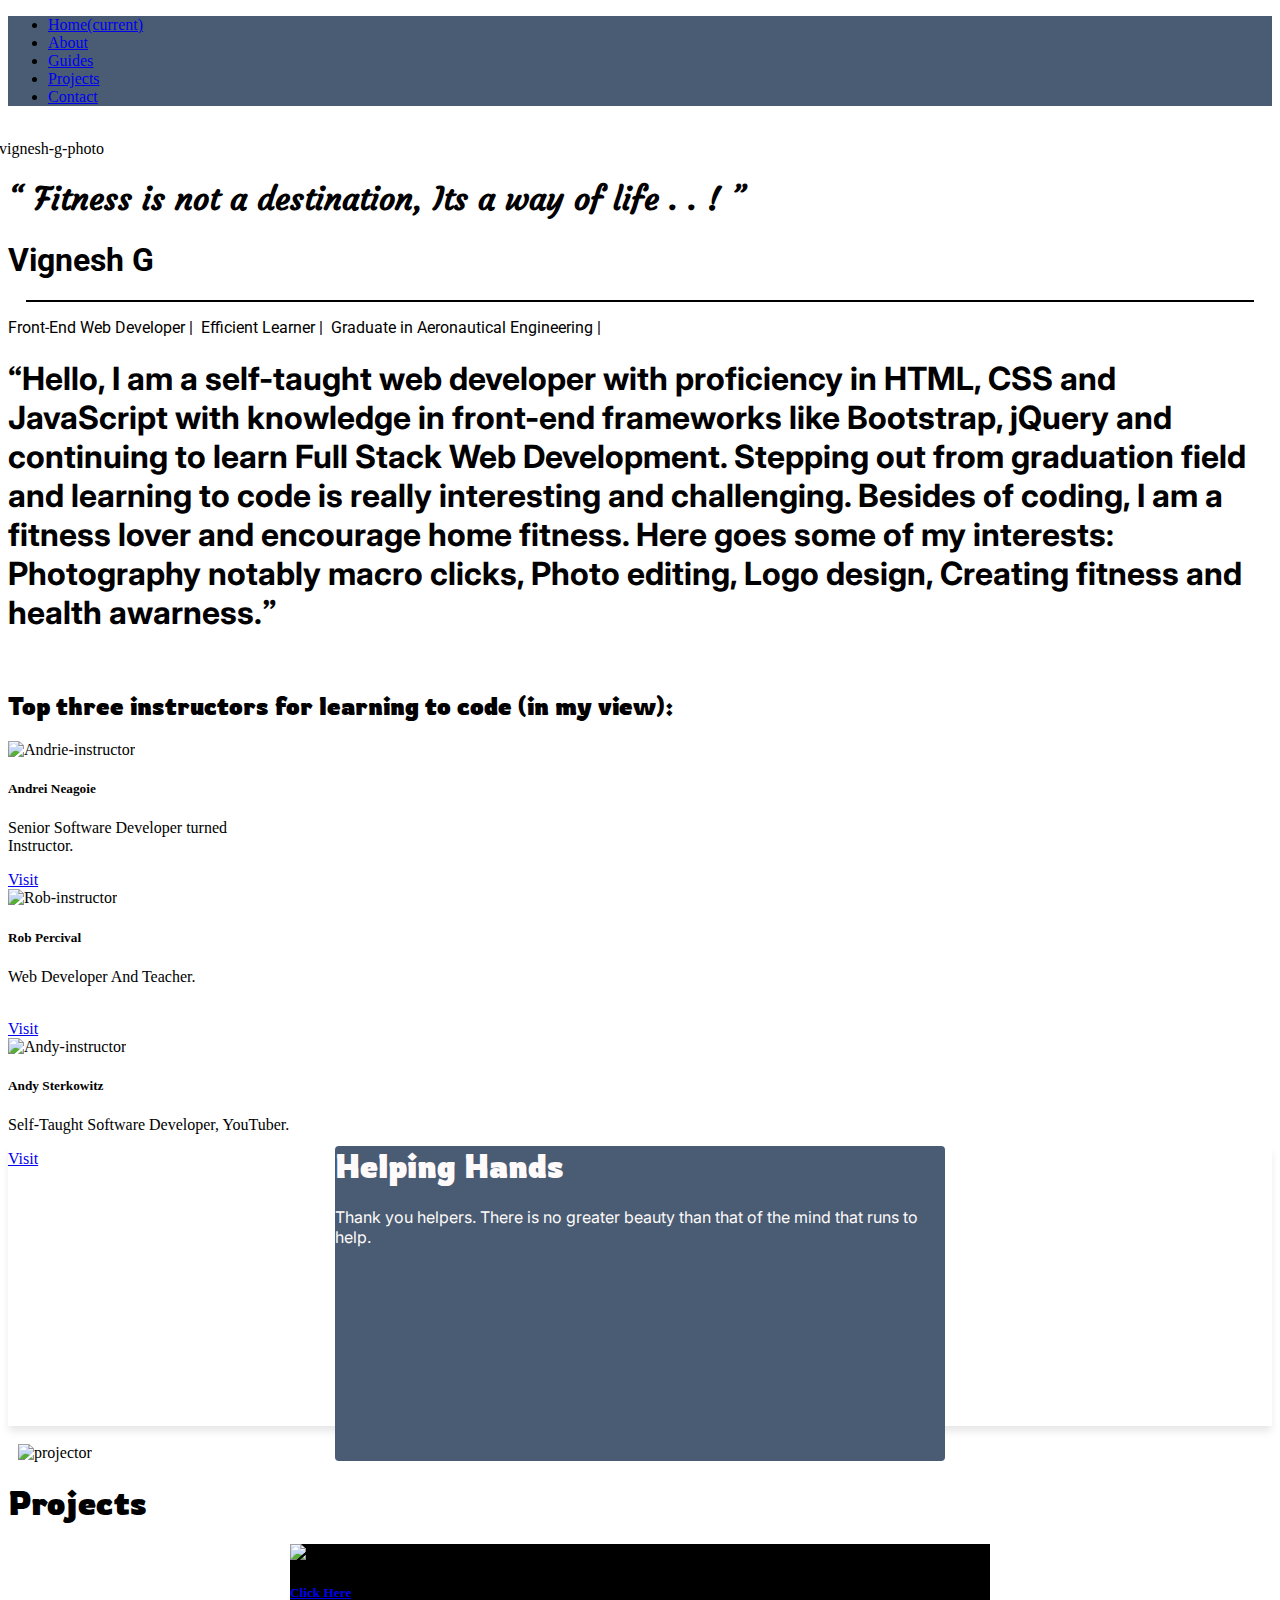
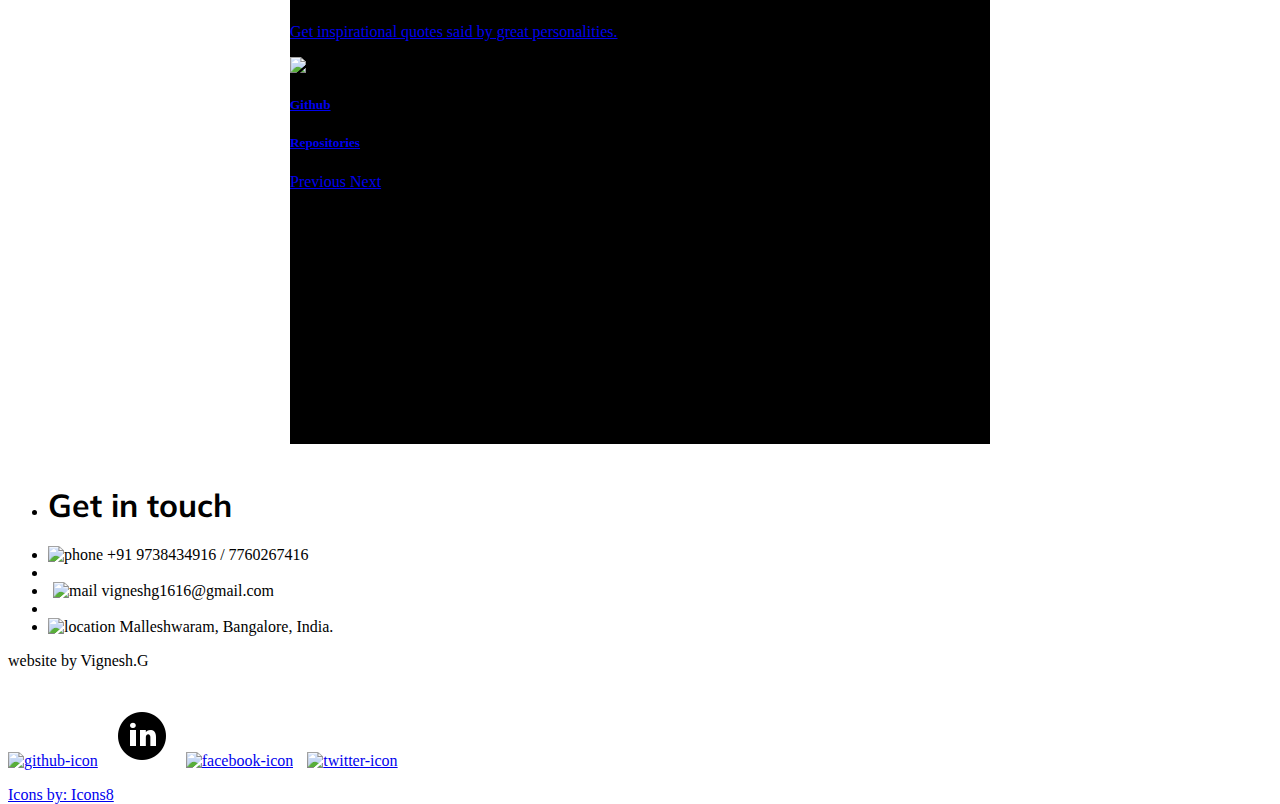
==== commit f78a3f0f: "Update index.html" ====
--- a/index.html
+++ b/index.html
@@ -60,7 +60,7 @@
 
     <div class="jumbotron jumbotron-fluid shadow p-3 mb-5 bg-white mt-5 jumbotronmod d-flex bd-highlight flex-row  user-select-none">
         <div class=" p-2 bd-highlight my-0">
-            <img class="mypic" src="https://i.ibb.co/gvtqM6b/20200125-202640-Edited.jpg" alt="20200125-202640-Edited"> </div>
+            <img class="mypic" src="./assets/img/profile_web_2024.jpg" alt="vignesh-g-photo"> </div>
 
         <div class=" p-2 flex-column d-flex align-items-start bd-highlight  ">
             <div class="mb-auto p-2 bd-highlight ml-3">
@@ -92,7 +92,7 @@
 
         <div class="d-flex align-items-start">
             <div class="card  mb-n5 mx-3 d-flex flex-column bd-highlight " style="width: 18rem;">
-                <img src="https://i.ibb.co/H7hWCCL/Andrie-instructor.jpg" class="card-img-top p-2 bd-highlight cardimg" alt="Andrie-instructor">
+                <img src="./assets/img/andrei.png" class="card-img-top p-2 bd-highlight cardimg" alt="Andrie-instructor">
                 <div class="card-body p-2 bd-highlight">
                     <h5 class="card-title text-center">Andrei Neagoie</h5>
                     <p class="card-text text-center">Senior Software Developer turned Instructor.</p>
@@ -101,7 +101,7 @@
             </div>
 
             <div class="card  mb-n5 mx-3 d-flex flex-column bd-highlight " style="width: 18rem;">
-                <img src="https://i.ibb.co/qnCvxKD/Rob-instructor.jpg" class="card-img-top p-2 bd-highlight cardimg" alt="Rob-instructor">
+                <img src="./assets/img/rob.png" class="card-img-top p-2 bd-highlight cardimg" alt="Rob-instructor">
                 <div class="card-body p-2 bd-highlight">
                     <h5 class="card-title text-center">Rob Percival</h5>
                     <p class="card-text text-center">Web Developer And Teacher.<br>&nbsp;</p>
@@ -110,7 +110,7 @@
             </div>
 
             <div class="card  mb-n5 mx-3 d-flex flex-column bd-highlight " style="width: 18rem;">
-                <img src="https://i.ibb.co/QDQJ0d8/Andy-instructor.jpg" class="card-img-top p-2 bd-highlight cardimg" alt="Andy-instructor">
+                <img src="./assets/img/andy.png" class="card-img-top p-2 bd-highlight cardimg" alt="Andy-instructor">
                 <div class="card-body p-2 bd-highlight">
                     <h5 class="card-title text-center">Andy Sterkowitz</h5>
                     <p class="card-text text-center">Self-Taught Software Developer, YouTuber.</p>
@@ -132,7 +132,7 @@
                 <h1 class="display-4 text-center flex-column heading_text">Helping Hands</h1>
                 <p class="lead text-center flex-column content_text">Thank you helpers. There is no greater beauty than that of the mind that runs to help.</p>
             </div>
-            <div class="flex-row  d-flex justify-content-around">
+<!--             <div class="flex-row  d-flex justify-content-around">
 
                 <a href="https://praveen.science/" target="_blank"><img class="helping_handsimg1 mt-4" src="https://i.ibb.co/1XvX3nL/Helping-hand1.jpg" alt="Helping-hand1" border="0"></a>
 
@@ -141,7 +141,7 @@
                 <a href="https://www.linkedin.com/company/devscripts/" target="_blank"><img class="helping_handsimg2 mt-4 ml-3" src="https://i.ibb.co/MCDhyYk/Helping-hand2.png" alt="Helping-hand2" border="0"></a>
 
                 <a href="https://letsupgrade.in/" target="_blank"><img class="helping_handsimg3 mt-5" src="https://i.ibb.co/qsQ3W7P/Helping-hand3.png" alt="Helping-hand3" border="0"></a>
-            </div>
+            </div> -->
 
         </div>
 
--- a/style.css
+++ b/style.css
@@ -48,7 +48,7 @@
 
         .content_text {
             font-family: 'Inter', sans-serif;
-          max-width: 75%
+      
         }
 
         .doublequotes {
